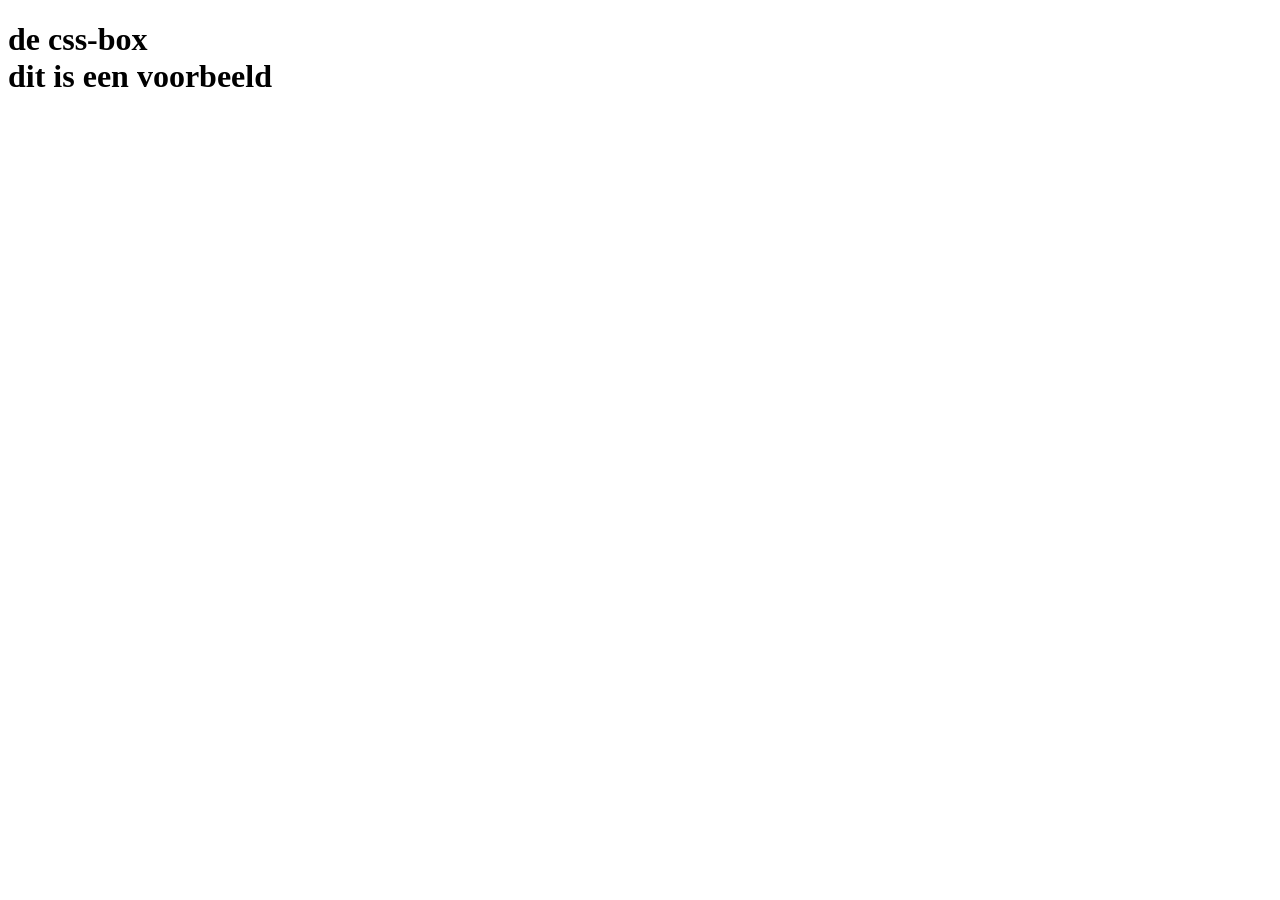
==== cssbox/index.html @ 577523d2 "added file" ====
<!DOCTYPE html>
<html lang="en">
<head>
    <meta charset="UTF-8">
    <meta http-equiv="X-UA-Compatible" content="IE=edge">
    <meta name = "viewport" content="width=device-width, initial-scale= 1.0">
    <title>Document</title>
</head
><body>
    <h1>de css-box</h>
    <div>dit is een voorbeeld</div>

</body>
</html>
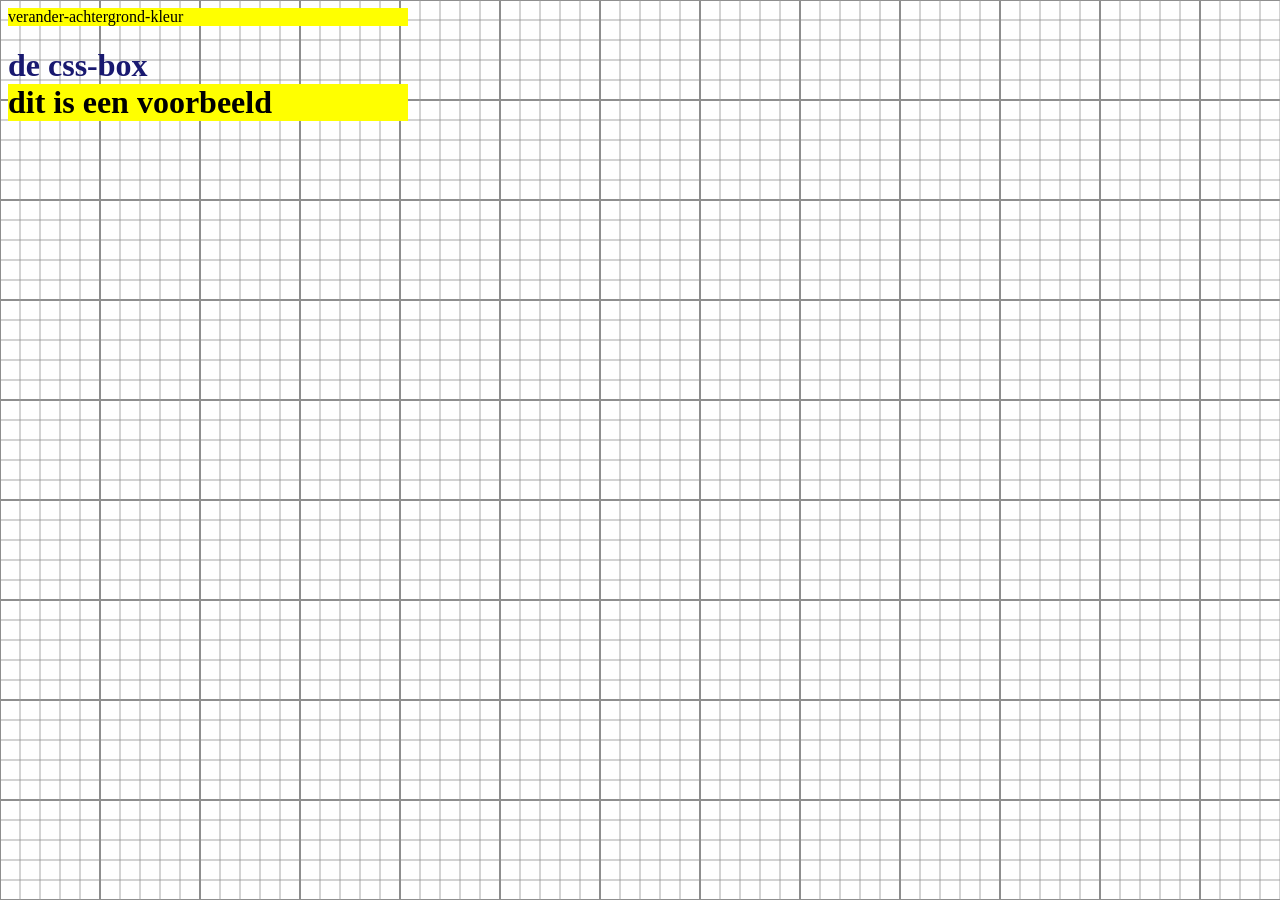
==== commit 2e2c8973: "added file" ====
--- a/cssbox/index.html
+++ b/cssbox/index.html
@@ -4,11 +4,25 @@
     <meta charset="UTF-8">
     <meta http-equiv="X-UA-Compatible" content="IE=edge">
     <meta name = "viewport" content="width=device-width, initial-scale= 1.0">
-    <title>Document</title>
+    <title>css box</title>
+    <link rel="stylesheet" href="style.css">
 </head
 ><body>
+    <script type="text/javascript">
+    function ondivclick()
+    {
+
+
+    console.log
+    }
+
+    ondivclick
+
+    </script>
+    <div onclick="ondivclick()">verander-achtergrond-kleur</verander-achtergrond-kleur></div>
     <h1>de css-box</h>
     <div>dit is een voorbeeld</div>
+        
 
 </body>
 </html>
--- a/cssbox/style.css
+++ b/cssbox/style.css
@@ -0,0 +1,11 @@
+body{
+    background-image: url(100x100.gif);
+    color: midnightblue; 
+}
+
+div{
+    background-color: yellow;
+    color: black;
+    width: 400px;
+    height: 200xp;
+}
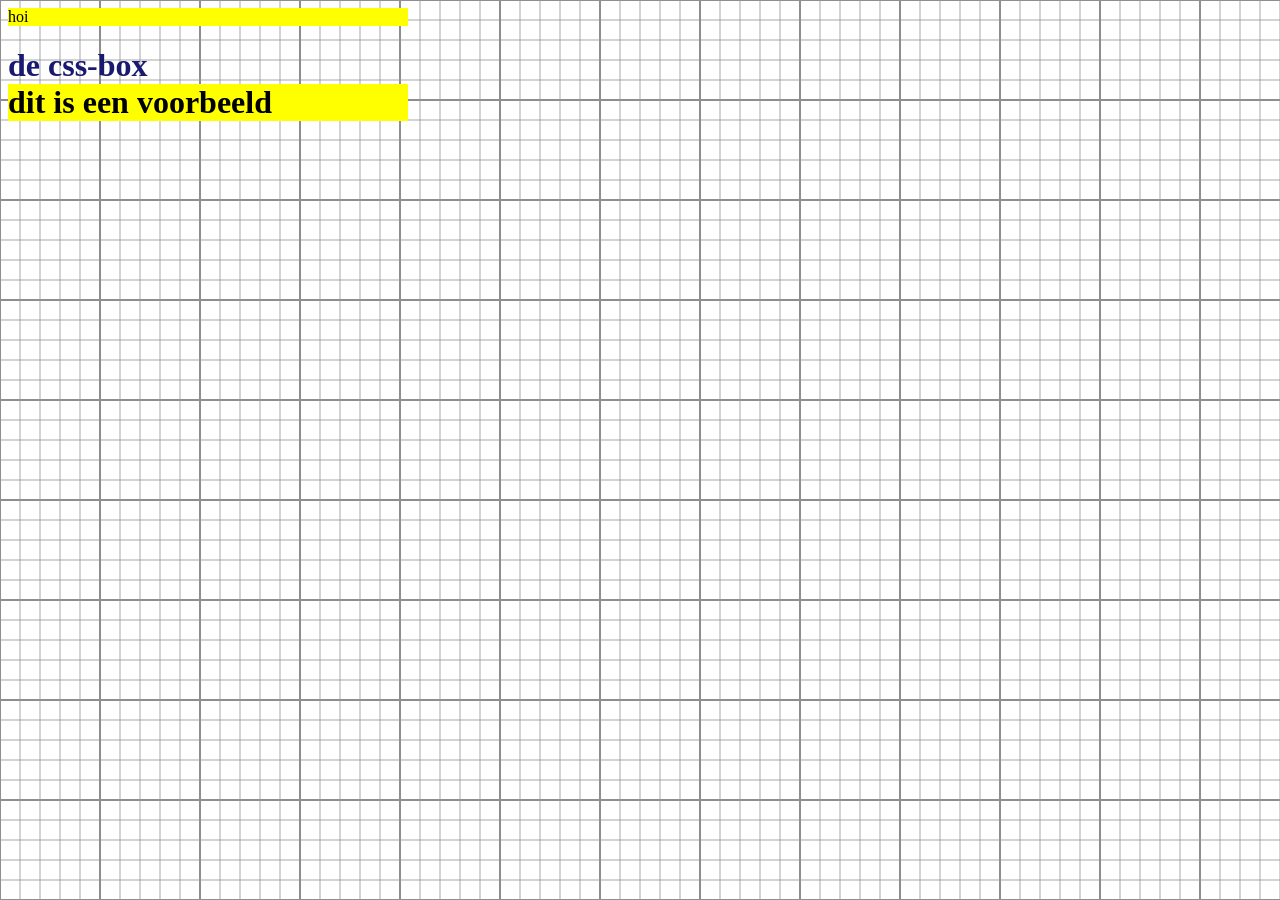
==== commit ced6ec05: "added files" ====
--- a/cssbox/index.html
+++ b/cssbox/index.html
@@ -8,18 +8,15 @@
     <link rel="stylesheet" href="style.css">
 </head
 ><body>
+    <div onclick="ondivclick()"> hoi </div>
     <script type="text/javascript">
     function ondivclick()
     {
-
-
-    console.log
+        document.body.style.backgroundColor = "blue";
     }
-
-    ondivclick
-
     </script>
-    <div onclick="ondivclick()">verander-achtergrond-kleur</verander-achtergrond-kleur></div>
+   
+    
     <h1>de css-box</h>
     <div>dit is een voorbeeld</div>
         
